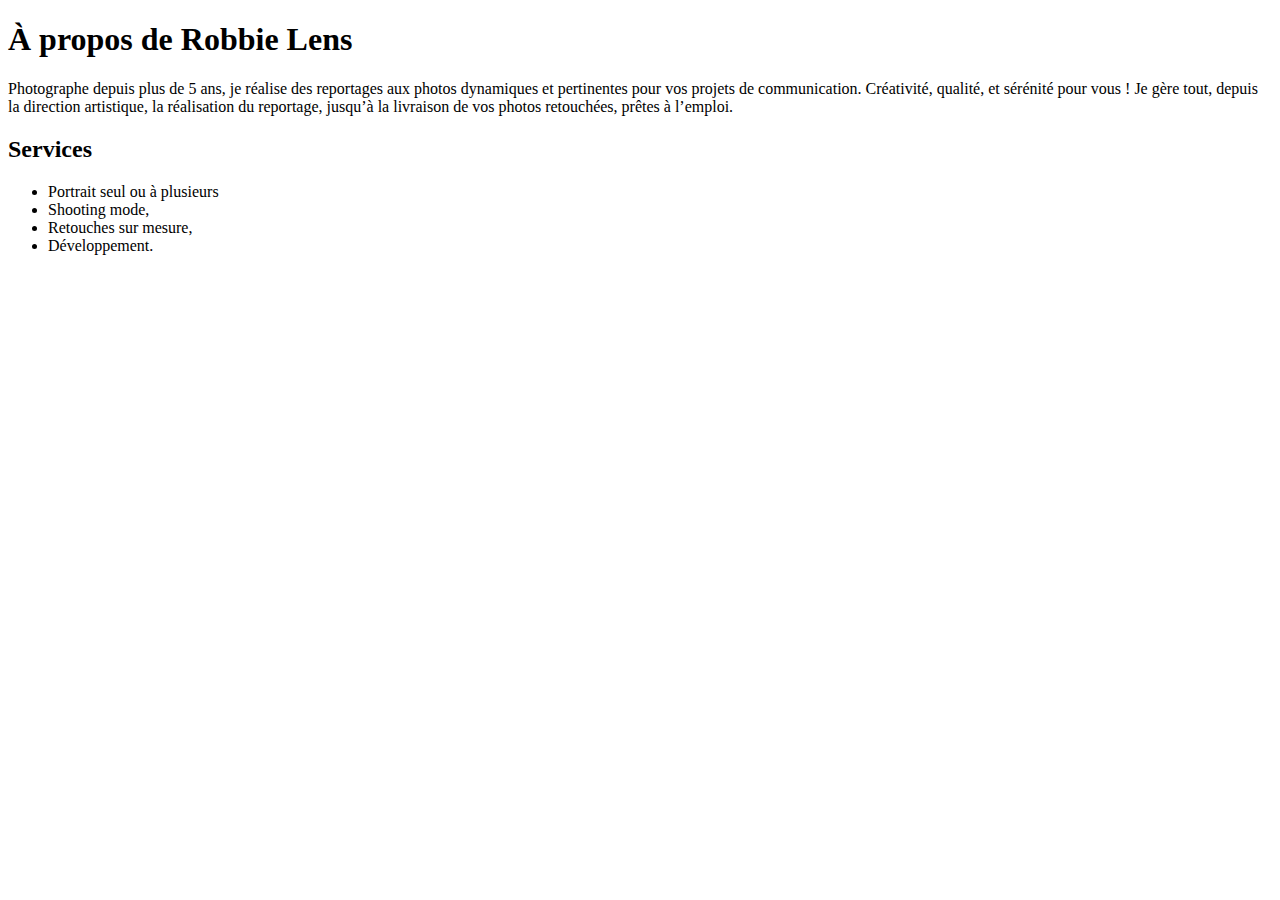
==== a-propos.html @ dcd0b2ec "Add files via upload" ====
<!DOCTYPE html>
<html lang="fr">

<head>
    <meta charset="utf-8">
    <title>À propos de Robbie Lens</title>

</head>

<body>

    <h1>À propos de Robbie Lens</h1>
    <p>Photographe depuis plus de 5 ans, je réalise des reportages aux photos dynamiques et pertinentes pour vos projets
        de communication.
        Créativité, qualité, et sérénité pour vous ! Je gère tout, depuis la direction artistique, la réalisation du
        reportage,
        jusqu’à la livraison de vos photos retouchées, prêtes à l’emploi.</p>
    <h2>Services</h2>
    <ul>
        <li>Portrait seul ou à plusieurs</li>

        <li>Shooting mode,</li>

        <li>Retouches sur mesure,</li>

        <li>Développement.</li>

    </ul>
</body>


</html>
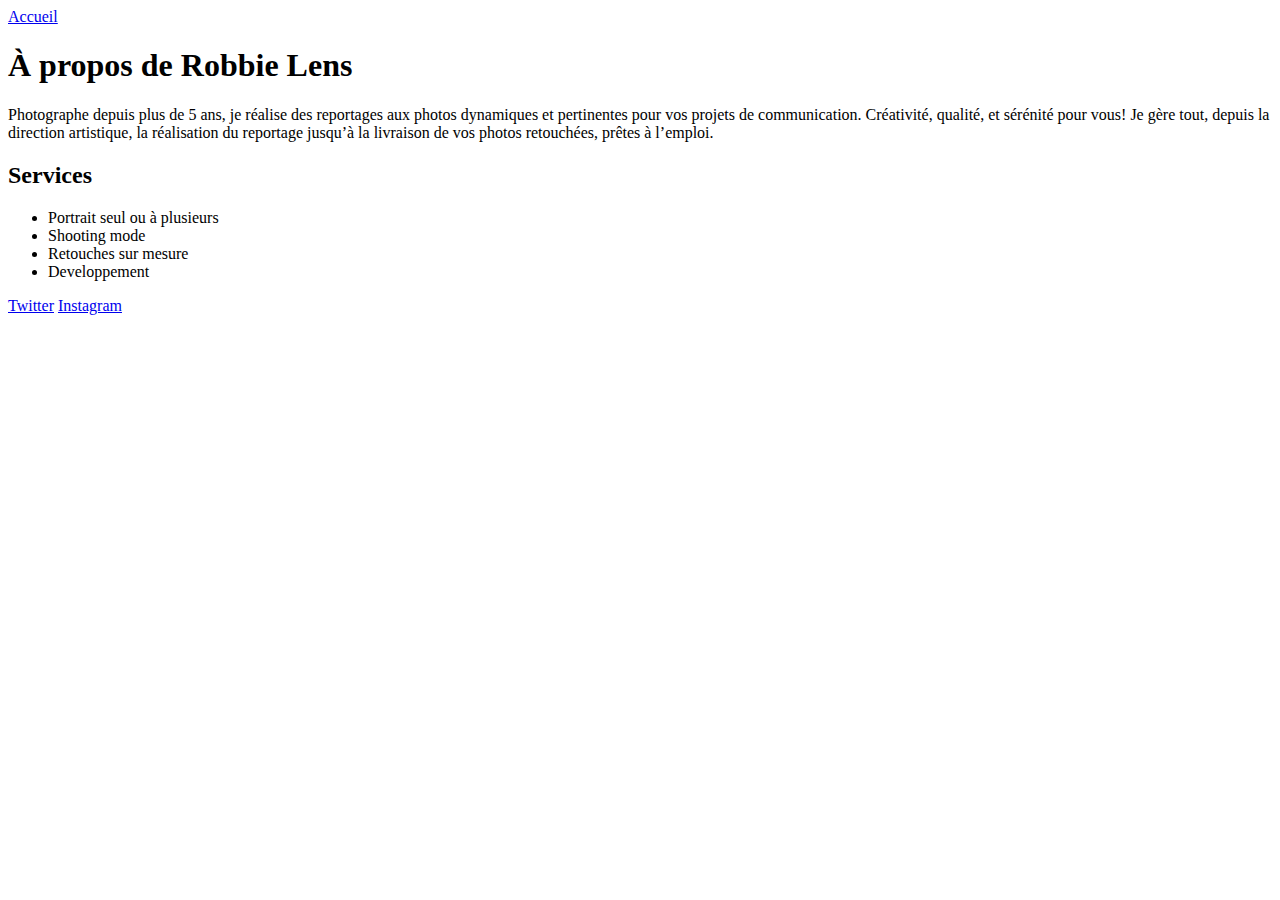
==== commit 7bd6a338: "htlm" ====
--- a/a-propos.html
+++ b/a-propos.html
@@ -1,32 +1,29 @@
-<!DOCTYPE html>
-<html lang="fr">
-
-<head>
-    <meta charset="utf-8">
-    <title>À propos de Robbie Lens</title>
-
-</head>
-
-<body>
-
-    <h1>À propos de Robbie Lens</h1>
-    <p>Photographe depuis plus de 5 ans, je réalise des reportages aux photos dynamiques et pertinentes pour vos projets
-        de communication.
-        Créativité, qualité, et sérénité pour vous ! Je gère tout, depuis la direction artistique, la réalisation du
-        reportage,
-        jusqu’à la livraison de vos photos retouchées, prêtes à l’emploi.</p>
-    <h2>Services</h2>
-    <ul>
-        <li>Portrait seul ou à plusieurs</li>
-
-        <li>Shooting mode,</li>
-
-        <li>Retouches sur mesure,</li>
-
-        <li>Développement.</li>
-
-    </ul>
-</body>
-
-
+<!DOCTYPE html>
+<html lang="fr">
+
+<head>
+    <meta charset="utf-8">
+    <title>À propos - Robbie Lens Photographie</title>
+</head>
+
+<body>
+    <a href="../index.html">Accueil</a>
+    <h1>À propos de Robbie Lens</h1>
+    <p>
+        Photographe depuis plus de 5 ans, je réalise des reportages aux photos dynamiques et pertinentes pour vos
+        projets de communication. Créativité, qualité, et sérénité pour vous! Je gère tout, depuis la direction
+        artistique, la réalisation du reportage jusqu’à la livraison de vos photos retouchées, prêtes à l’emploi.
+    </p>
+    <h2>Services</h2>
+    <ul>
+        <li>Portrait seul ou à plusieurs</li>
+        <li>Shooting mode</li>
+        <li>Retouches sur mesure</li>
+        <li>Developpement</li>
+    </ul>
+    <a target="_blank" href="https://twitter.com/">Twitter</a>
+    <a target="_blank" href="https://www.instagram.com/">Instagram</a>
+    <a href="images/OIP.jpg"><img src="images/montagne_mini.jpg" alt="" title="Cliquez pour aller sur mon tw" ></a>
+</body>
+
 </html>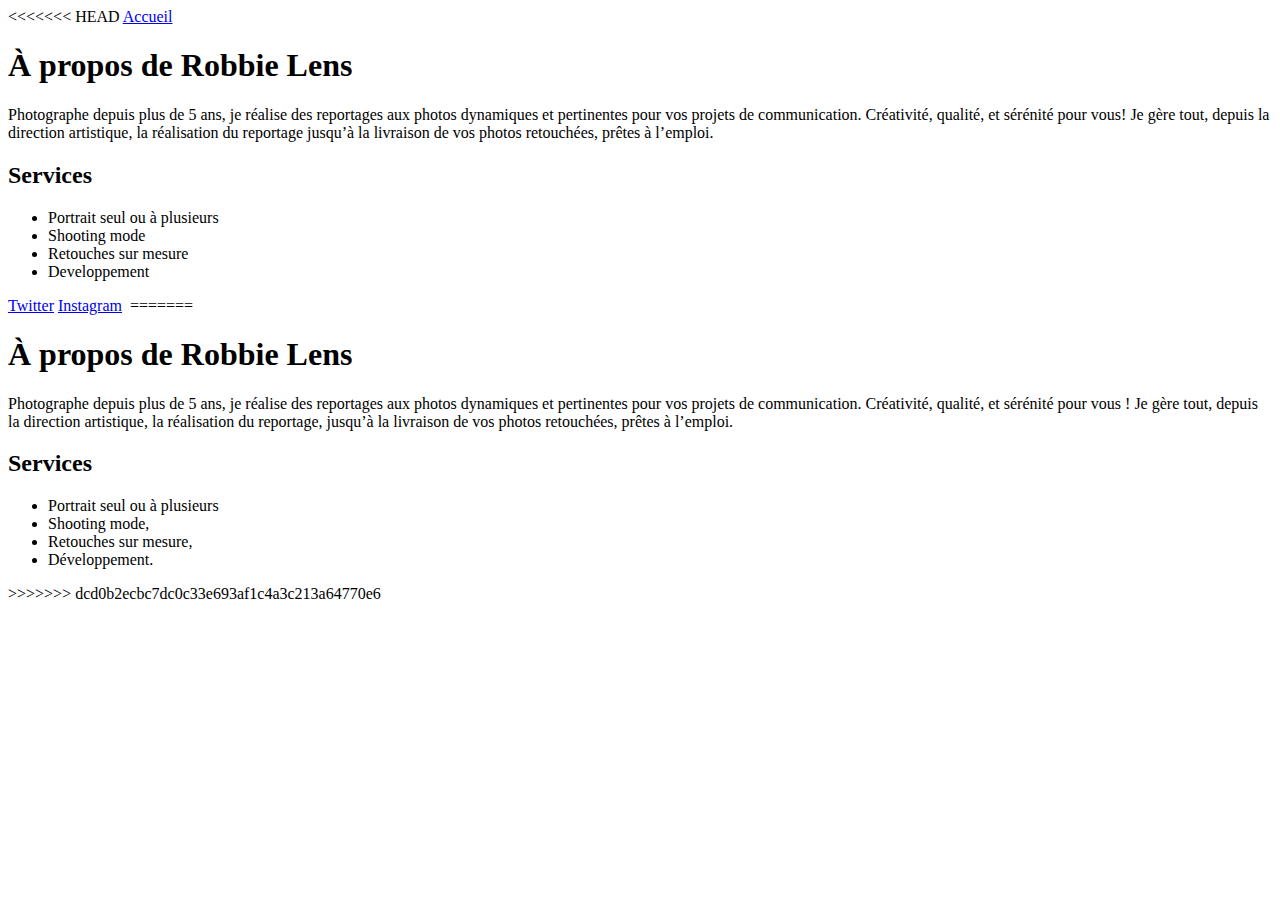
==== commit 8594ee15: "Merge branch 'master' of https://github.com/hamza-kouiri/MonPremierProjet" ====
--- a/a-propos.html
+++ b/a-propos.html
@@ -1,3 +1,4 @@
+<<<<<<< HEAD
 <!DOCTYPE html>
 <html lang="fr">
 
@@ -26,4 +27,37 @@
     <a href="images/OIP.jpg"><img src="images/montagne_mini.jpg" alt="" title="Cliquez pour aller sur mon tw" ></a>
 </body>
 
+=======
+<!DOCTYPE html>
+<html lang="fr">
+
+<head>
+    <meta charset="utf-8">
+    <title>À propos de Robbie Lens</title>
+
+</head>
+
+<body>
+
+    <h1>À propos de Robbie Lens</h1>
+    <p>Photographe depuis plus de 5 ans, je réalise des reportages aux photos dynamiques et pertinentes pour vos projets
+        de communication.
+        Créativité, qualité, et sérénité pour vous ! Je gère tout, depuis la direction artistique, la réalisation du
+        reportage,
+        jusqu’à la livraison de vos photos retouchées, prêtes à l’emploi.</p>
+    <h2>Services</h2>
+    <ul>
+        <li>Portrait seul ou à plusieurs</li>
+
+        <li>Shooting mode,</li>
+
+        <li>Retouches sur mesure,</li>
+
+        <li>Développement.</li>
+
+    </ul>
+</body>
+
+
+>>>>>>> dcd0b2ecbc7dc0c33e693af1c4a3c213a64770e6
 </html>